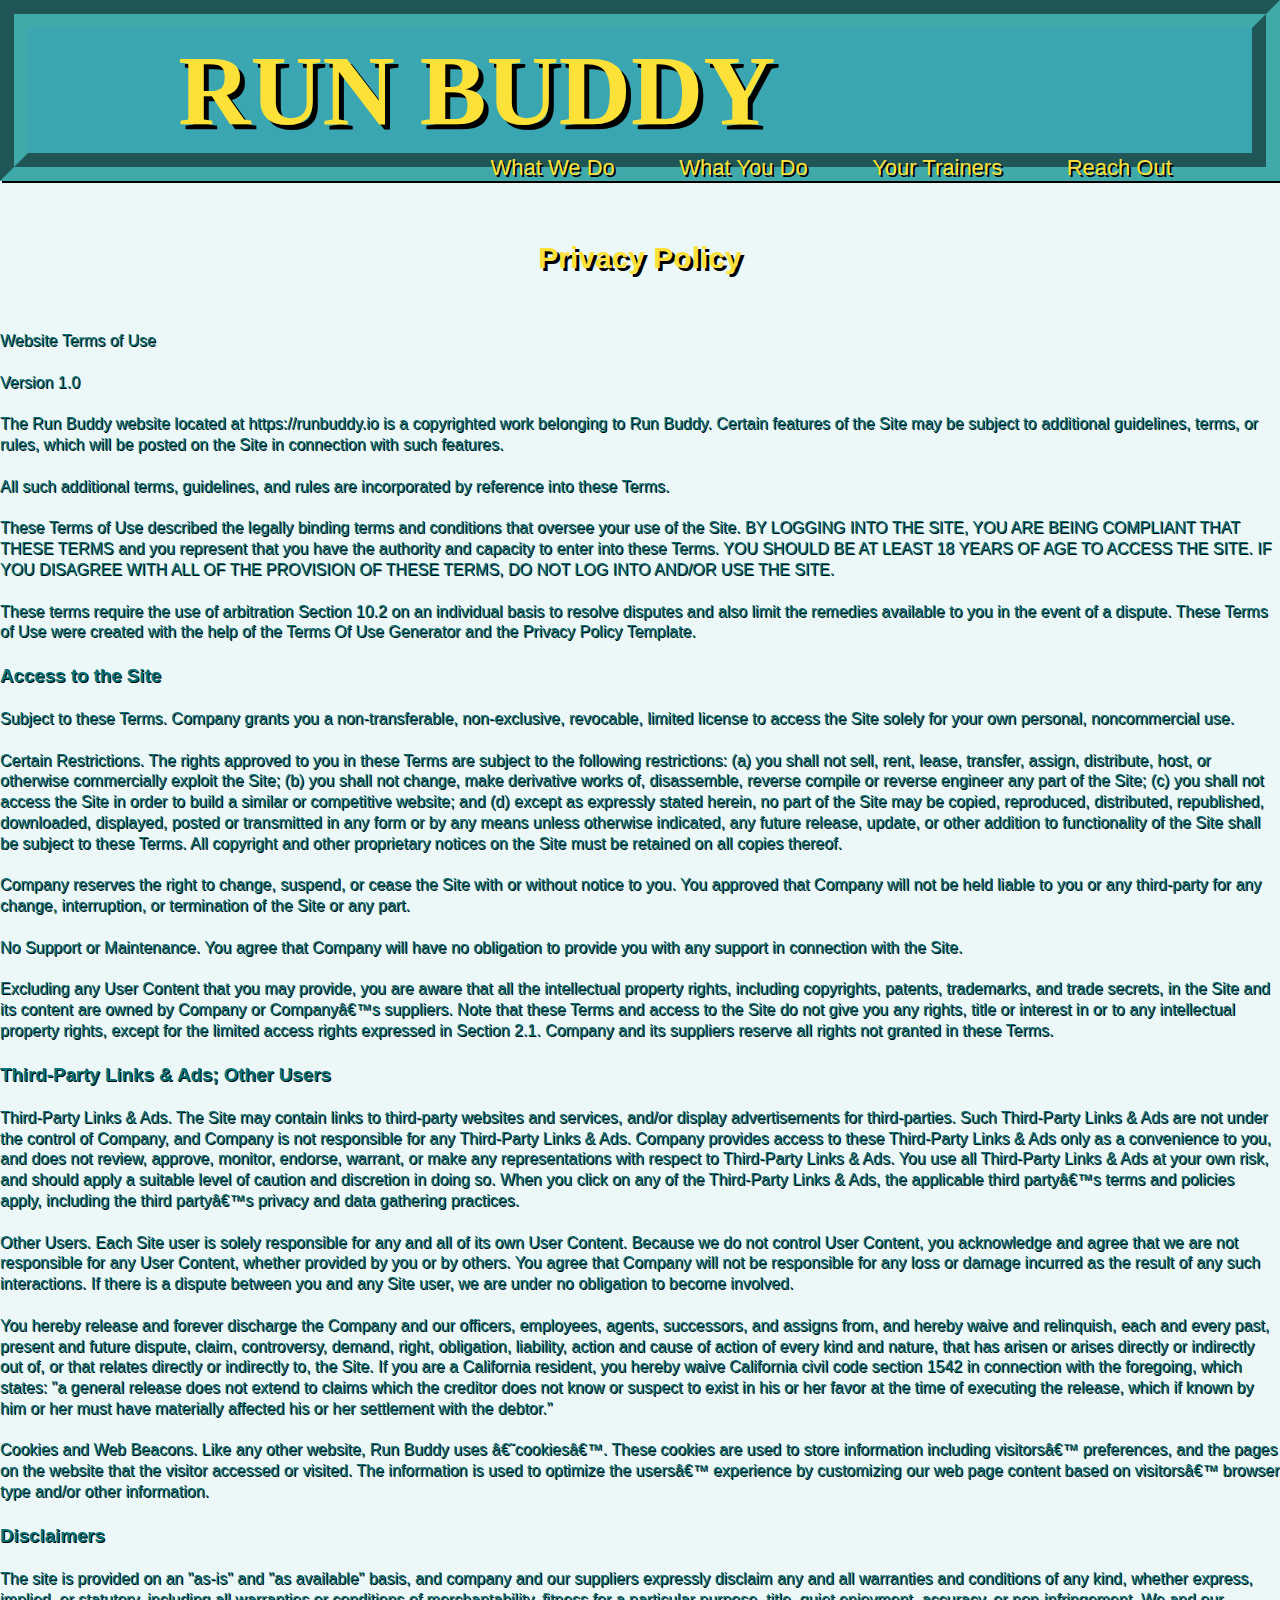
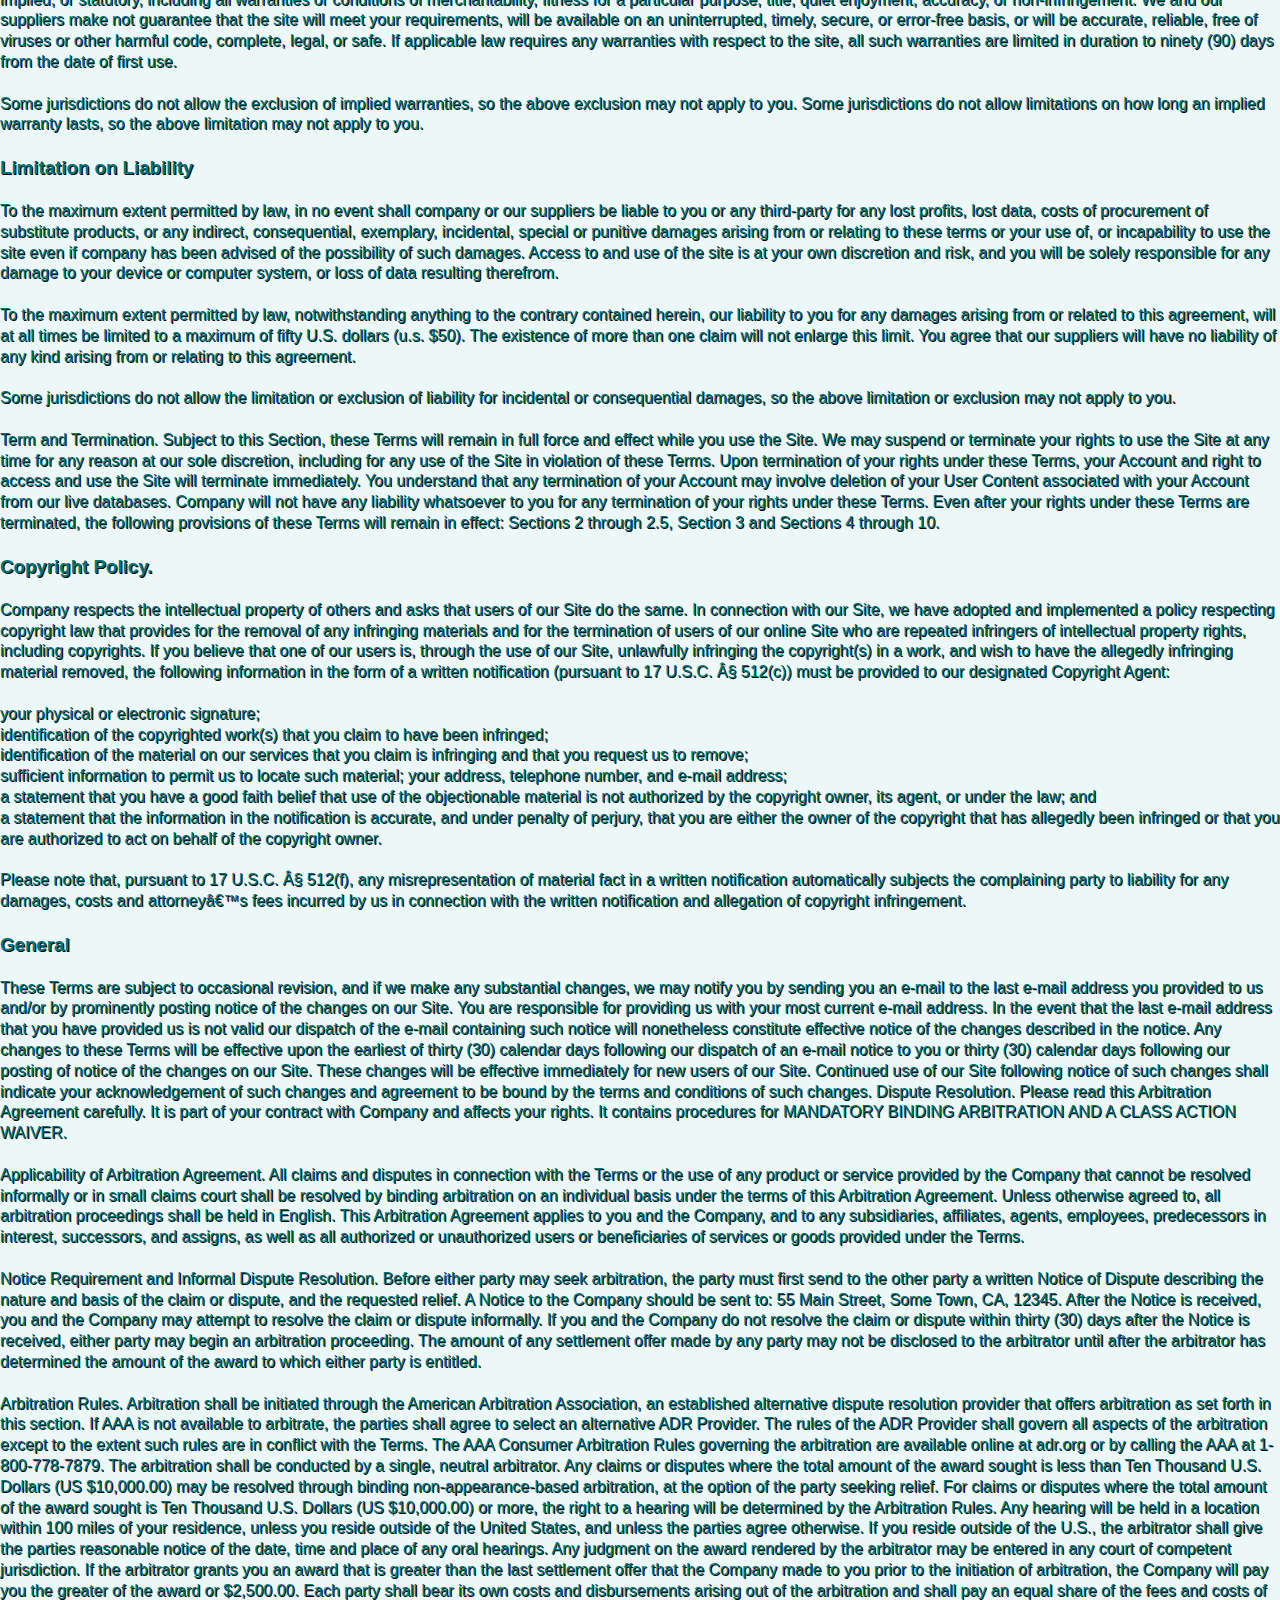
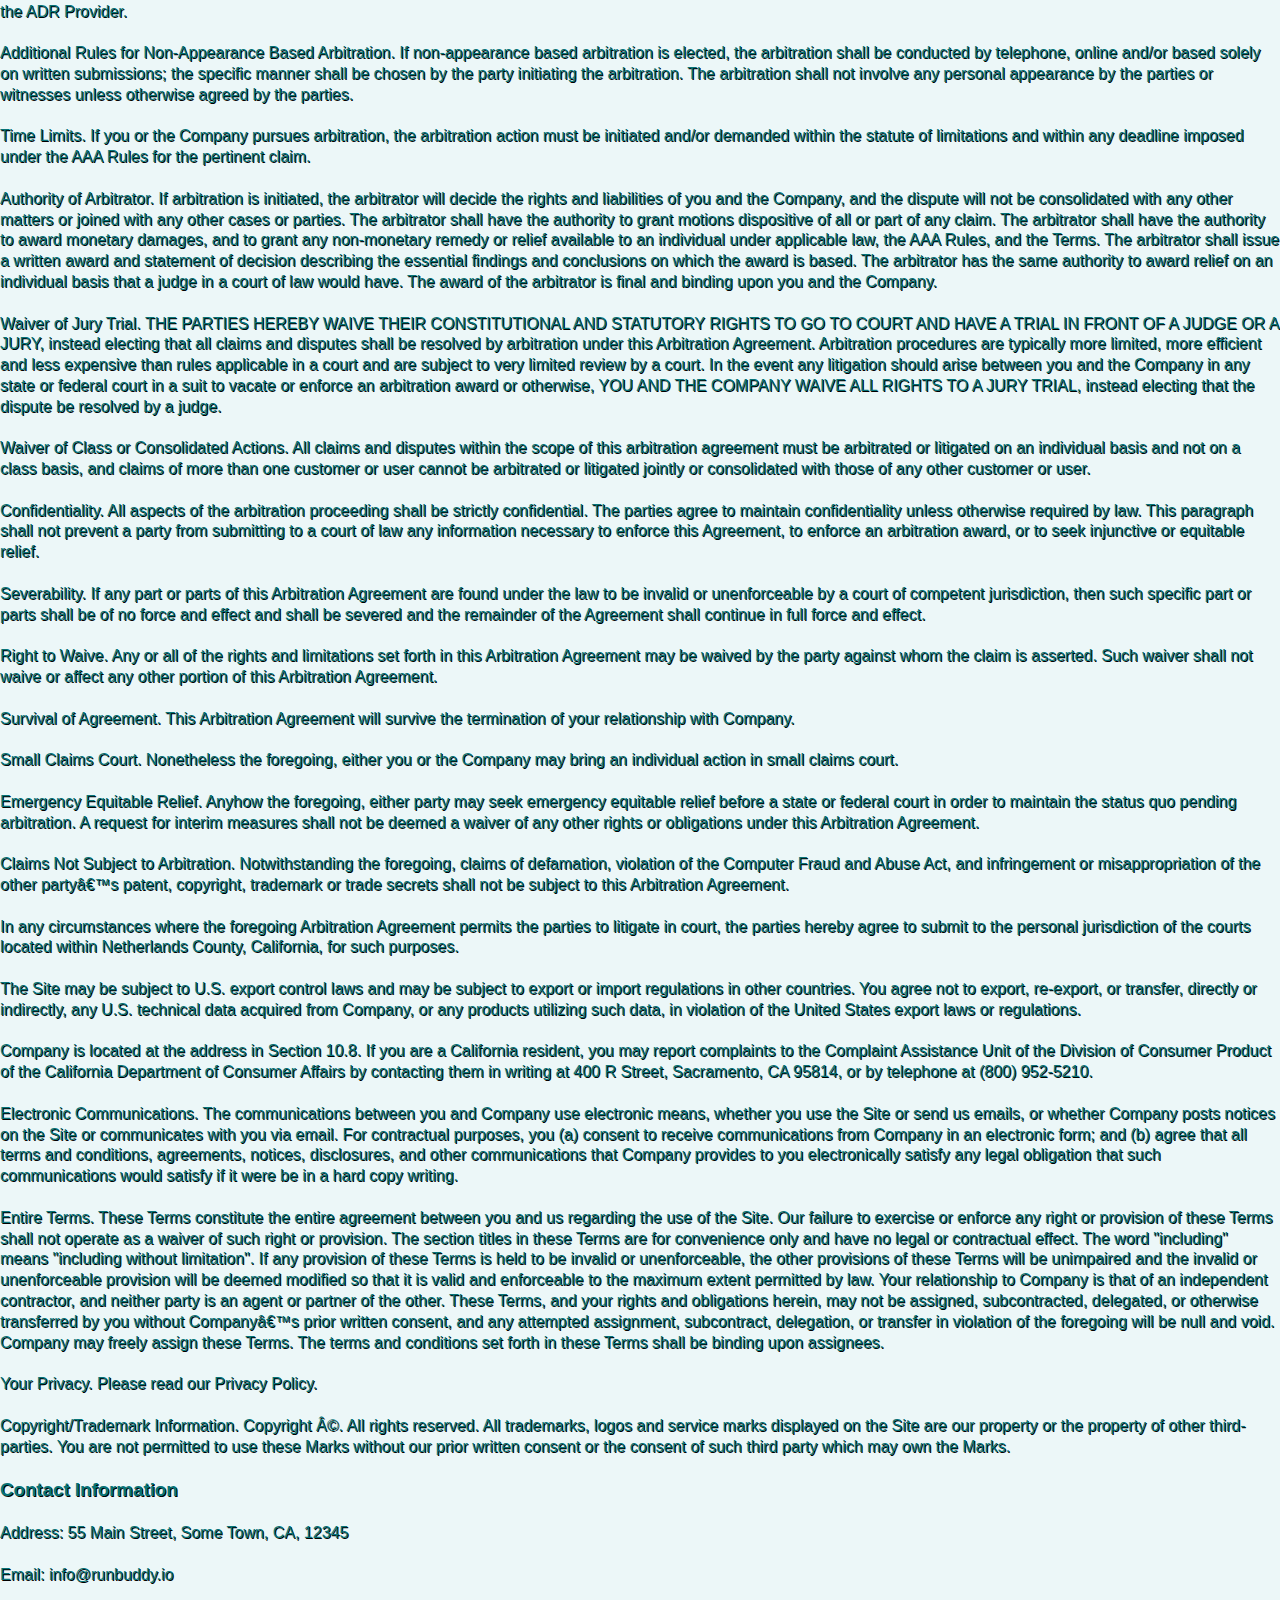
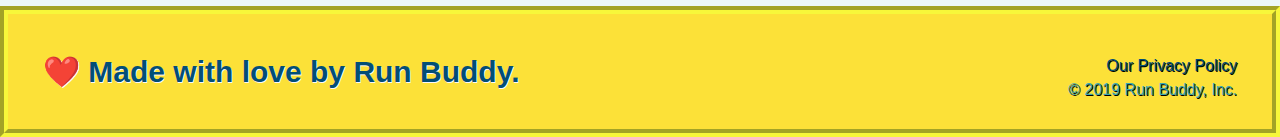
==== privacy-policy.html @ f1b154be "added styled privacy-policy.html" ====
<!DOCTYPE html>
<html lang="en">
<head>
    <link rel="stylesheet" href="./assets/css/style2.css" />
    <meta charset="UTF-8">
    <title>Privacy Policy - Run Buddy</title>
</head>
<body>
    <header>
                
        <h1 style=" color: blue; font-size: 100px;">
            <a href="/">RUN BUDDY</a>
        </h1>
        
        <nav>
            <!--Unordered list element-->
            <ul>
                <!--List item element-->
                <li>
                    <!--Anchor element-->
                    <a href="./index.html#what-we-do">What We Do</a>
                </li>
                
                <li>
                    <a href="./index.html#what-you-do">What You Do</a>
                </li>
               
                <li>
                    <a href="./index.html#your-trainers">Your Trainers</a>
                </li>
                
                <li>
                    <a href="./index.html#reach-out">Reach Out</a>
                </li>
            
            </ul>
        
        </nav>
    
    </header>
    
    <section class="hero">
        
        <h2 class="page-title">
            Privacy Policy
        </h2>

    </section>

    <article class="secondary-content">
        
      <p>
        Website Terms of Use
      </p><br />

      <p>
        Version 1.0
      </p><br />

      <p>
        The Run Buddy website located at https://runbuddy.io is a copyrighted work belonging to Run Buddy. Certain
        features of the Site may be subject to additional guidelines, terms, or rules, which will be posted on the Site
        in connection with such features.
      </p><br />

      <p>
        All such additional terms, guidelines, and rules are incorporated by reference into these Terms.
      </p><br />

      <p>
        These Terms of Use described the legally binding terms and conditions that oversee your use of the Site. BY
        LOGGING INTO THE SITE, YOU ARE BEING COMPLIANT THAT THESE TERMS and you represent that you have the authority
        and capacity to enter into these Terms. YOU SHOULD BE AT LEAST 18 YEARS OF AGE TO ACCESS THE SITE. IF YOU
        DISAGREE WITH ALL OF THE PROVISION OF THESE TERMS, DO NOT LOG INTO AND/OR USE THE SITE.
      </p><br />

      <p>
        These terms require the use of arbitration Section 10.2 on an individual basis to resolve disputes and also
        limit the remedies available to you in the event of a dispute. These Terms of Use were created with the help of
        the Terms Of Use Generator and the Privacy Policy Template.
      </p><br />

      <h3>
        Access to the Site
      </h3><br />

      <p>
        Subject to these Terms. Company grants you a non-transferable, non-exclusive, revocable, limited license to
        access the Site solely for your own personal, noncommercial use.
      </p><br />

      <p>
        Certain Restrictions. The rights approved to you in these Terms are subject to the following restrictions: (a)
        you shall not sell, rent, lease, transfer, assign, distribute, host, or otherwise commercially exploit the Site;
        (b) you shall not change, make derivative works of, disassemble, reverse compile or reverse engineer any part of
        the Site; (c) you shall not access the Site in order to build a similar or competitive website; and (d) except
        as expressly stated herein, no part of the Site may be copied, reproduced, distributed, republished, downloaded,
        displayed, posted or transmitted in any form or by any means unless otherwise indicated, any future release,
        update, or other addition to functionality of the Site shall be subject to these Terms. All copyright and other
        proprietary notices on the Site must be retained on all copies thereof.
      </p><br />

      <p>
        Company reserves the right to change, suspend, or cease the Site with or without notice to you. You approved
        that Company will not be held liable to you or any third-party for any change, interruption, or termination of
        the Site or any part.
      </p><br />

      <p>
        No Support or Maintenance. You agree that Company will have no obligation to provide you with any support in
        connection with the Site.
      </p><br />

      <p>
        Excluding any User Content that you may provide, you are aware that all the intellectual property rights,
        including copyrights, patents, trademarks, and trade secrets, in the Site and its content are owned by Company
        or Companyâ€™s suppliers. Note that these Terms and access to the Site do not give you any rights, title or
        interest in or to any intellectual property rights, except for the limited access rights expressed in Section
        2.1. Company and its suppliers reserve all rights not granted in these Terms.
      </p><br />

      <h3>
        Third-Party Links & Ads; Other Users
      </h3><br />

      <p>
        Third-Party Links & Ads. The Site may contain links to third-party websites and services, and/or display
        advertisements for third-parties. Such Third-Party Links & Ads are not under the control of Company, and Company
        is not responsible for any Third-Party Links & Ads. Company provides access to these Third-Party Links & Ads
        only as a convenience to you, and does not review, approve, monitor, endorse, warrant, or make any
        representations with respect to Third-Party Links & Ads. You use all Third-Party Links & Ads at your own risk,
        and should apply a suitable level of caution and discretion in doing so. When you click on any of the
        Third-Party Links & Ads, the applicable third partyâ€™s terms and policies apply, including the third partyâ€™s
        privacy and data gathering practices.
      </p><br />

      <p>
        Other Users. Each Site user is solely responsible for any and all of its own User Content. Because we do not
        control User Content, you acknowledge and agree that we are not responsible for any User Content, whether
        provided by you or by others. You agree that Company will not be responsible for any loss or damage incurred as
        the result of any such interactions. If there is a dispute between you and any Site user, we are under no
        obligation to become involved.
      </p><br />

      <p>
        You hereby release and forever discharge the Company and our officers, employees, agents, successors, and
        assigns from, and hereby waive and relinquish, each and every past, present and future dispute, claim,
        controversy, demand, right, obligation, liability, action and cause of action of every kind and nature, that has
        arisen or arises directly or indirectly out of, or that relates directly or indirectly to, the Site. If you are
        a California resident, you hereby waive California civil code section 1542 in connection with the foregoing,
        which states: "a general release does not extend to claims which the creditor does not know or suspect to exist
        in his or her favor at the time of executing the release, which if known by him or her must have materially
        affected his or her settlement with the debtor."
      </p><br />

      <p>
        Cookies and Web Beacons. Like any other website, Run Buddy uses â€˜cookiesâ€™. These cookies are used to store
        information including visitorsâ€™ preferences, and the pages on the website that the visitor accessed or visited.
        The information is used to optimize the usersâ€™ experience by customizing our web page content based on visitorsâ€™
        browser type and/or other information.
      </p><br />

      <h3>
        Disclaimers
      </h3><br />

      <p>
        The site is provided on an "as-is" and "as available" basis, and company and our suppliers expressly disclaim
        any and all warranties and conditions of any kind, whether express, implied, or statutory, including all
        warranties or conditions of merchantability, fitness for a particular purpose, title, quiet enjoyment, accuracy,
        or non-infringement. We and our suppliers make not guarantee that the site will meet your requirements, will be
        available on an uninterrupted, timely, secure, or error-free basis, or will be accurate, reliable, free of
        viruses or other harmful code, complete, legal, or safe. If applicable law requires any warranties with respect
        to the site, all such warranties are limited in duration to ninety (90) days from the date of first use.
      </p><br />

      <p>
        Some jurisdictions do not allow the exclusion of implied warranties, so the above exclusion may not apply to
        you. Some jurisdictions do not allow limitations on how long an implied warranty lasts, so the above limitation
        may not apply to you.
      </p><br />

      <h3>
        Limitation on Liability
      </h3><br />

      <p>
        To the maximum extent permitted by law, in no event shall company or our suppliers be liable to you or any
        third-party for any lost profits, lost data, costs of procurement of substitute products, or any indirect,
        consequential, exemplary, incidental, special or punitive damages arising from or relating to these terms or
        your use of, or incapability to use the site even if company has been advised of the possibility of such
        damages. Access to and use of the site is at your own discretion and risk, and you will be solely responsible
        for any damage to your device or computer system, or loss of data resulting therefrom.
      </p><br />

      <p>
        To the maximum extent permitted by law, notwithstanding anything to the contrary contained herein, our liability
        to you for any damages arising from or related to this agreement, will at all times be limited to a maximum of
        fifty U.S. dollars (u.s. $50). The existence of more than one claim will not enlarge this limit. You agree that
        our suppliers will have no liability of any kind arising from or relating to this agreement.
      </p><br />

      <p>
        Some jurisdictions do not allow the limitation or exclusion of liability for incidental or consequential
        damages, so the above limitation or exclusion may not apply to you.
      </p><br />

      <p>
        Term and Termination. Subject to this Section, these Terms will remain in full force and effect while you use
        the Site. We may suspend or terminate your rights to use the Site at any time for any reason at our sole
        discretion, including for any use of the Site in violation of these Terms. Upon termination of your rights under
        these Terms, your Account and right to access and use the Site will terminate immediately. You understand that
        any termination of your Account may involve deletion of your User Content associated with your Account from our
        live databases. Company will not have any liability whatsoever to you for any termination of your rights under
        these Terms. Even after your rights under these Terms are terminated, the following provisions of these Terms
        will remain in effect: Sections 2 through 2.5, Section 3 and Sections 4 through 10.
      </p><br />

      <h3>
        Copyright Policy.
      </h3><br />

      <p>
        Company respects the intellectual property of others and asks that users of our Site do the same. In connection
        with our Site, we have adopted and implemented a policy respecting copyright law that provides for the removal
        of any infringing materials and for the termination of users of our online Site who are repeated infringers of
        intellectual property rights, including copyrights. If you believe that one of our users is, through the use of
        our Site, unlawfully infringing the copyright(s) in a work, and wish to have the allegedly infringing material
        removed, the following information in the form of a written notification (pursuant to 17 U.S.C. Â§ 512(c)) must
        be provided to our designated Copyright Agent:
      </p><br />

      <ul>
        <li>
          your physical or electronic signature;
        </li>
        <li>
          identification of the copyrighted work(s) that you claim to have been infringed;
        </li>
        <li>
          identification of the material on our services that you claim is infringing and that you request us to remove;
        </li>
        <li>
          sufficient information to permit us to locate such material; your address, telephone number, and e-mail
          address;
        </li>
        <li>
          a statement that you have a good faith belief that use of the objectionable material is not authorized by the
          copyright owner, its agent, or under the law; and
        </li>
        <li>
          a statement that the information in the notification is accurate, and under penalty of perjury, that you are
          either the owner of the copyright that has allegedly been infringed or that you are authorized to act on
          behalf of the copyright owner.
        </li>
      </ul><br />

      <p>
        Please note that, pursuant to 17 U.S.C. Â§ 512(f), any misrepresentation of material fact in a written
        notification automatically subjects the complaining party to liability for any damages, costs and attorneyâ€™s
        fees incurred by us in connection with the written notification and allegation of copyright infringement.
      </p><br />

      <h3>
        General
      </h3><br />

      <p>
        These Terms are subject to occasional revision, and if we make any substantial changes, we may notify you by
        sending you an e-mail to the last e-mail address you provided to us and/or by prominently posting notice of the
        changes on our Site. You are responsible for providing us with your most current e-mail address. In the event
        that the last e-mail address that you have provided us is not valid our dispatch of the e-mail containing such
        notice will nonetheless constitute effective notice of the changes described in the notice. Any changes to these
        Terms will be effective upon the earliest of thirty (30) calendar days following our dispatch of an e-mail
        notice to you or thirty (30) calendar days following our posting of notice of the changes on our Site. These
        changes will be effective immediately for new users of our Site. Continued use of our Site following notice of
        such changes shall indicate your acknowledgement of such changes and agreement to be bound by the terms and
        conditions of such changes. Dispute Resolution. Please read this Arbitration Agreement carefully. It is part of
        your contract with Company and affects your rights. It contains procedures for MANDATORY BINDING ARBITRATION AND
        A CLASS ACTION WAIVER.
      </p><br />

      <p>
        Applicability of Arbitration Agreement. All claims and disputes in connection with the Terms or the use of any
        product or service provided by the Company that cannot be resolved informally or in small claims court shall be
        resolved by binding arbitration on an individual basis under the terms of this Arbitration Agreement. Unless
        otherwise agreed to, all arbitration proceedings shall be held in English. This Arbitration Agreement applies to
        you and the Company, and to any subsidiaries, affiliates, agents, employees, predecessors in interest,
        successors, and assigns, as well as all authorized or unauthorized users or beneficiaries of services or goods
        provided under the Terms.
      </p><br />

      <p>
        Notice Requirement and Informal Dispute Resolution. Before either party may seek arbitration, the party must
        first send to the other party a written Notice of Dispute describing the nature and basis of the claim or
        dispute, and the requested relief. A Notice to the Company should be sent to: 55 Main Street, Some Town, CA,
        12345. After the Notice is received, you and the Company may attempt to resolve the claim or dispute informally.
        If you and the Company do not resolve the claim or dispute within thirty (30) days after the Notice is received,
        either party may begin an arbitration proceeding. The amount of any settlement offer made by any party may not
        be disclosed to the arbitrator until after the arbitrator has determined the amount of the award to which either
        party is entitled.
      </p><br />

      <p>
        Arbitration Rules. Arbitration shall be initiated through the American Arbitration Association, an established
        alternative dispute resolution provider that offers arbitration as set forth in this section. If AAA is not
        available to arbitrate, the parties shall agree to select an alternative ADR Provider. The rules of the ADR
        Provider shall govern all aspects of the arbitration except to the extent such rules are in conflict with the
        Terms. The AAA Consumer Arbitration Rules governing the arbitration are available online at adr.org or by
        calling the AAA at 1-800-778-7879. The arbitration shall be conducted by a single, neutral arbitrator. Any
        claims or disputes where the total amount of the award sought is less than Ten Thousand U.S. Dollars (US
        $10,000.00) may be resolved through binding non-appearance-based arbitration, at the option of the party seeking
        relief. For claims or disputes where the total amount of the award sought is Ten Thousand U.S. Dollars (US
        $10,000.00) or more, the right to a hearing will be determined by the Arbitration Rules. Any hearing will be
        held in a location within 100 miles of your residence, unless you reside outside of the United States, and
        unless the parties agree otherwise. If you reside outside of the U.S., the arbitrator shall give the parties
        reasonable notice of the date, time and place of any oral hearings. Any judgment on the award rendered by the
        arbitrator may be entered in any court of competent jurisdiction. If the arbitrator grants you an award that is
        greater than the last settlement offer that the Company made to you prior to the initiation of arbitration, the
        Company will pay you the greater of the award or $2,500.00. Each party shall bear its own costs and
        disbursements arising out of the arbitration and shall pay an equal share of the fees and costs of the ADR
        Provider.
      </p><br />

      <p>
        Additional Rules for Non-Appearance Based Arbitration. If non-appearance based arbitration is elected, the
        arbitration shall be conducted by telephone, online and/or based solely on written submissions; the specific
        manner shall be chosen by the party initiating the arbitration. The arbitration shall not involve any personal
        appearance by the parties or witnesses unless otherwise agreed by the parties.
      </p><br />

      <p>
        Time Limits. If you or the Company pursues arbitration, the arbitration action must be initiated and/or demanded
        within the statute of limitations and within any deadline imposed under the AAA Rules for the pertinent claim.
      </p><br />

      <p>
        Authority of Arbitrator. If arbitration is initiated, the arbitrator will decide the rights and liabilities of
        you and the Company, and the dispute will not be consolidated with any other matters or joined with any other
        cases or parties. The arbitrator shall have the authority to grant motions dispositive of all or part of any
        claim. The arbitrator shall have the authority to award monetary damages, and to grant any non-monetary remedy
        or relief available to an individual under applicable law, the AAA Rules, and the Terms. The arbitrator shall
        issue a written award and statement of decision describing the essential findings and conclusions on which the
        award is based. The arbitrator has the same authority to award relief on an individual basis that a judge in a
        court of law would have. The award of the arbitrator is final and binding upon you and the Company.
      </p><br />

      <p>
        Waiver of Jury Trial. THE PARTIES HEREBY WAIVE THEIR CONSTITUTIONAL AND STATUTORY RIGHTS TO GO TO COURT AND HAVE
        A TRIAL IN FRONT OF A JUDGE OR A JURY, instead electing that all claims and disputes shall be resolved by
        arbitration under this Arbitration Agreement. Arbitration procedures are typically more limited, more efficient
        and less expensive than rules applicable in a court and are subject to very limited review by a court. In the
        event any litigation should arise between you and the Company in any state or federal court in a suit to vacate
        or enforce an arbitration award or otherwise, YOU AND THE COMPANY WAIVE ALL RIGHTS TO A JURY TRIAL, instead
        electing that the dispute be resolved by a judge.
      </p><br />

      <p>
        Waiver of Class or Consolidated Actions. All claims and disputes within the scope of this arbitration agreement
        must be arbitrated or litigated on an individual basis and not on a class basis, and claims of more than one
        customer or user cannot be arbitrated or litigated jointly or consolidated with those of any other customer or
        user.
      </p><br />

      <p>
        Confidentiality. All aspects of the arbitration proceeding shall be strictly confidential. The parties agree to
        maintain confidentiality unless otherwise required by law. This paragraph shall not prevent a party from
        submitting to a court of law any information necessary to enforce this Agreement, to enforce an arbitration
        award, or to seek injunctive or equitable relief.
      </p><br />

      <p>
        Severability. If any part or parts of this Arbitration Agreement are found under the law to be invalid or
        unenforceable by a court of competent jurisdiction, then such specific part or parts shall be of no force and
        effect and shall be severed and the remainder of the Agreement shall continue in full force and effect.
      </p><br />

      <p>
        Right to Waive. Any or all of the rights and limitations set forth in this Arbitration Agreement may be waived
        by the party against whom the claim is asserted. Such waiver shall not waive or affect any other portion of this
        Arbitration Agreement.
      </p><br />

      <p>
        Survival of Agreement. This Arbitration Agreement will survive the termination of your relationship with
        Company.
      </p><br />

      <p>
        Small Claims Court. Nonetheless the foregoing, either you or the Company may bring an individual action in small
        claims court.
      </p><br />

      <p>
        Emergency Equitable Relief. Anyhow the foregoing, either party may seek emergency equitable relief before a
        state or federal court in order to maintain the status quo pending arbitration. A request for interim measures
        shall not be deemed a waiver of any other rights or obligations under this Arbitration Agreement.
      </p><br />

      <p>
        Claims Not Subject to Arbitration. Notwithstanding the foregoing, claims of defamation, violation of the
        Computer Fraud and Abuse Act, and infringement or misappropriation of the other partyâ€™s patent, copyright,
        trademark or trade secrets shall not be subject to this Arbitration Agreement.
      </p><br />

      <p>
        In any circumstances where the foregoing Arbitration Agreement permits the parties to litigate in court, the
        parties hereby agree to submit to the personal jurisdiction of the courts located within Netherlands County,
        California, for such purposes.
      </p><br />

      <p>
        The Site may be subject to U.S. export control laws and may be subject to export or import regulations in other
        countries. You agree not to export, re-export, or transfer, directly or indirectly, any U.S. technical data
        acquired from Company, or any products utilizing such data, in violation of the United States export laws or
        regulations.
      </p><br />

      <p>
        Company is located at the address in Section 10.8. If you are a California resident, you may report complaints
        to the Complaint Assistance Unit of the Division of Consumer Product of the California Department of Consumer
        Affairs by contacting them in writing at 400 R Street, Sacramento, CA 95814, or by telephone at (800) 952-5210.
      </p><br />

      <p>
        Electronic Communications. The communications between you and Company use electronic means, whether you use the
        Site or send us emails, or whether Company posts notices on the Site or communicates with you via email. For
        contractual purposes, you (a) consent to receive communications from Company in an electronic form; and (b)
        agree that all terms and conditions, agreements, notices, disclosures, and other communications that Company
        provides to you electronically satisfy any legal obligation that such communications would satisfy if it were be
        in a hard copy writing.
      </p><br />

      <p>
        Entire Terms. These Terms constitute the entire agreement between you and us regarding the use of the Site. Our
        failure to exercise or enforce any right or provision of these Terms shall not operate as a waiver of such right
        or provision. The section titles in these Terms are for convenience only and have no legal or contractual
        effect. The word "including" means "including without limitation". If any provision of these Terms is held to be
        invalid or unenforceable, the other provisions of these Terms will be unimpaired and the invalid or
        unenforceable provision will be deemed modified so that it is valid and enforceable to the maximum extent
        permitted by law. Your relationship to Company is that of an independent contractor, and neither party is an
        agent or partner of the other. These Terms, and your rights and obligations herein, may not be assigned,
        subcontracted, delegated, or otherwise transferred by you without Companyâ€™s prior written consent, and any
        attempted assignment, subcontract, delegation, or transfer in violation of the foregoing will be null and void.
        Company may freely assign these Terms. The terms and conditions set forth in these Terms shall be binding upon
        assignees.
      </p><br />

      <p>
        Your Privacy. Please read our Privacy Policy.
      </p><br />

      <p>
        Copyright/Trademark Information. Copyright Â©. All rights reserved. All trademarks, logos and service marks
        displayed on the Site are our property or the property of other third-parties. You are not permitted to use
        these Marks without our prior written consent or the consent of such third party which may own the Marks.
      </p><br />

      <h3>
        Contact Information
      </h3><br />

      <p>
        Address: 55 Main Street, Some Town, CA, 12345
      </p><br />

      <p>
        Email: info@runbuddy.io
      </p><br />

    </article>
    
</body>

<footer>
        
    <h2>❤️ Made with love by Run Buddy.</h2>
    
    <div>    
        <a>Our Privacy Policy</a><br />
        &copy; 2019 Run Buddy, Inc.
    </div>

    

</footer>
</html>
---- assets/css/style2.css ----
* {
    margin: 0;
    padding: 0;
    box-sizing: border-box;
}

body {
    /*more on this crazy alphanumerical value in a minute! */
    font-family: Arial, Helvetica, sans-serif;
    color: #39a6b2;
    text-shadow: 2px 0px  rgb(29, 23, 23);
    background-color: rgb(236, 247, 248);
}

/*apply styles to <header> */
header{
    padding-top:5px;
    padding-bottom:5px;
    padding-left: 150px;
    padding-right: 50px;
    border: 28px groove rgb(64, 170, 170);
    box-shadow:2px 2px black;
    background-color: #39a6b2;
    margin: 0.2px 0.2px auto;
}

header h1{
    font-weight: bold;
    font-size: 36px;
    color: #fce138;
    margin: 0;
    display: inline;
    font-family: fantasy;


}

header a {
    text-decoration:none;
    color: #fce138;
    text-shadow: 5px 5px black;
}

header nav {
    float: right;
    margin: 7px 0;
}

header nav ul li {
    display: inline;
}

header nav ul li a {
    margin: 0 30px;
    font-weight: lighter;
    font-size: 22px;
    text-shadow: 2px 2px black;
}

footer {
    background: #fce138;
    border: 8px groove rgb(247, 247, 58);
    width: 100%;
    padding: 40px 35px;
    box-shadow: 5px 5px black;
}

footer h2 {
    display: inline;
    color: #024e76;
    font-size: 30px;
    text-shadow: 1px 1px rgb(252, 249, 249);
    margin: 0;

}

footer div {
    float: right;
    line-height: 1.5;
    text-align: right;
    text-shadow: 1px 1px black;

}

footer a {
    color: #024e76;

}

section {
    padding: 60px;

}

/* Hero style start - Primary */
.hero {
    background-image: url("https://static.fullstack-bootcamp.com/module-1/hero-bg.jpg"); 
    height:150px;
    font-size: 20px;
    color:#fce138;
    text-align: center;
    text-shadow: 3px 3px black;
    background-size: cover;
    background-position: center;
    position: relative;

}


/* Hero style end */

/* Hero form style */
.hero-form {
    background-color: #fce138;
    margin: 0 0 -30px 0;
    padding: 20px 10px 20px 10px;
    width: 500px;
    color: #024e76;
    border: solid 3px #024e76;
    box-shadow: 3px 3px rgb(175, 185, 29);
    position: absolute;
    bottom: 100px;
    right: 140px;
    text-shadow: 1px 1px gray;

}

.hero-form p { 
    margin: 5px 0 15px 0;
}

.hero-form h3 {
    margin: 0;
    font-size: 30px;
    text-shadow: 2px 2px gray;

}

.form-input {
    border: 3px groove gold;
    font-size: 16px;
    padding: 7px 15px;
    display: block;
    color:#024e76;
    width: 100%;
    margin-bottom: 15px;
    box-shadow:2px 2px black;

}

.hero-form label {
    margin: 0 px;
    display: block;
}

.form-but {
    margin: 1px 0 1px 0;
    display: flex;
    box-shadow:1px 1px black;
    
    
}

.run-but {
    font-size: 18px;
    color: rgb(245, 221, 6);
    text-shadow:1px 1px black;
    background-color: #024e76;
    box-shadow: 2px 2px black;
    padding: 10px 20px;
}

/* Hero styles end */

.intro1 {
    text-align: center;
}


.intro1 p {
    line-height: 1.7;
    color: #39a6b2;
    width: 80%;
    font-size: 20px;
    margin: 0 auto;

}

.steps {
    text-align:center;
    background: #fce138;
}

.section-title {
    font-size: 55px;
    color: #024e76;
    margin-bottom: 35px;
    padding: 0 100px 20px 100px;
    display: inline-block;
    border-bottom: 3px solid;

}

.primary-border {
    border-color: #fce138;
}

.secondary-border {
    border-color: #39a6b2;

}

.steps div {
    margin-bottom: 80px;

}

.steps img {
    width: 15%;
    margin: 10px 0;

}

.steps h3 {
    color: #024e76;
    font-size: 46px;
    margin-top: 10px;

}

.steps p {
    color:#39a6b2;
    font-size: 23px;

}

.steps span {
    font-size: 38px;

}

.trainers {
    text-align: center;

}

.trainer {
    width: 900px;
    margin: 0 auto 30px auto;
    background: #024e76;
    color: #fce138;
    overflow: auto;

}

.trainer img {
    width: 35%;
    float: left;

}

.trainer-bio {
    padding: 35px;
    float: left;
    width: 65%;

}

.text-left {
    text-align: left;

}

.text-right {
    text-align: right;

}

.trainer-bio h3 {
    font-size: 32px;
    margin-bottom: 8px;

}

.trainer-bio h4 {
    font-weight: lighter;
    font-size: 26px;
    margin-bottom: 25px;

}

.trainer-bio p {
    font-size: 17px;
    line-height: 1.3;

}

/* Reach out styles start */
.contact {
    text-align: center;
    background: #024e76;

}

.contact-info iframe {
    width:400px;
    height: 400px;

}

.contact-info div {
    width: 410px;
    display: inline-block;
    vertical-align: left;
    text-align: left;
    margin: 30px 0 0 60px;
    color: white;

}

.contact-info h3 {
    color:#fce138;
    font-size: 32px;

}

.contact h2 {
    color:#fce138;

}

.contact-info p, .contact-info address {
    margin: 20px;
    line-height: 1.5;
    font-size: 20px;
    font-style: normal;

}

.contact-info a {
    color: #fce138

}

.secondary-content {
    text-shadow: 1px 1px black;
    color: rgb(8, 115, 119);
    line-height: 1.3;

}
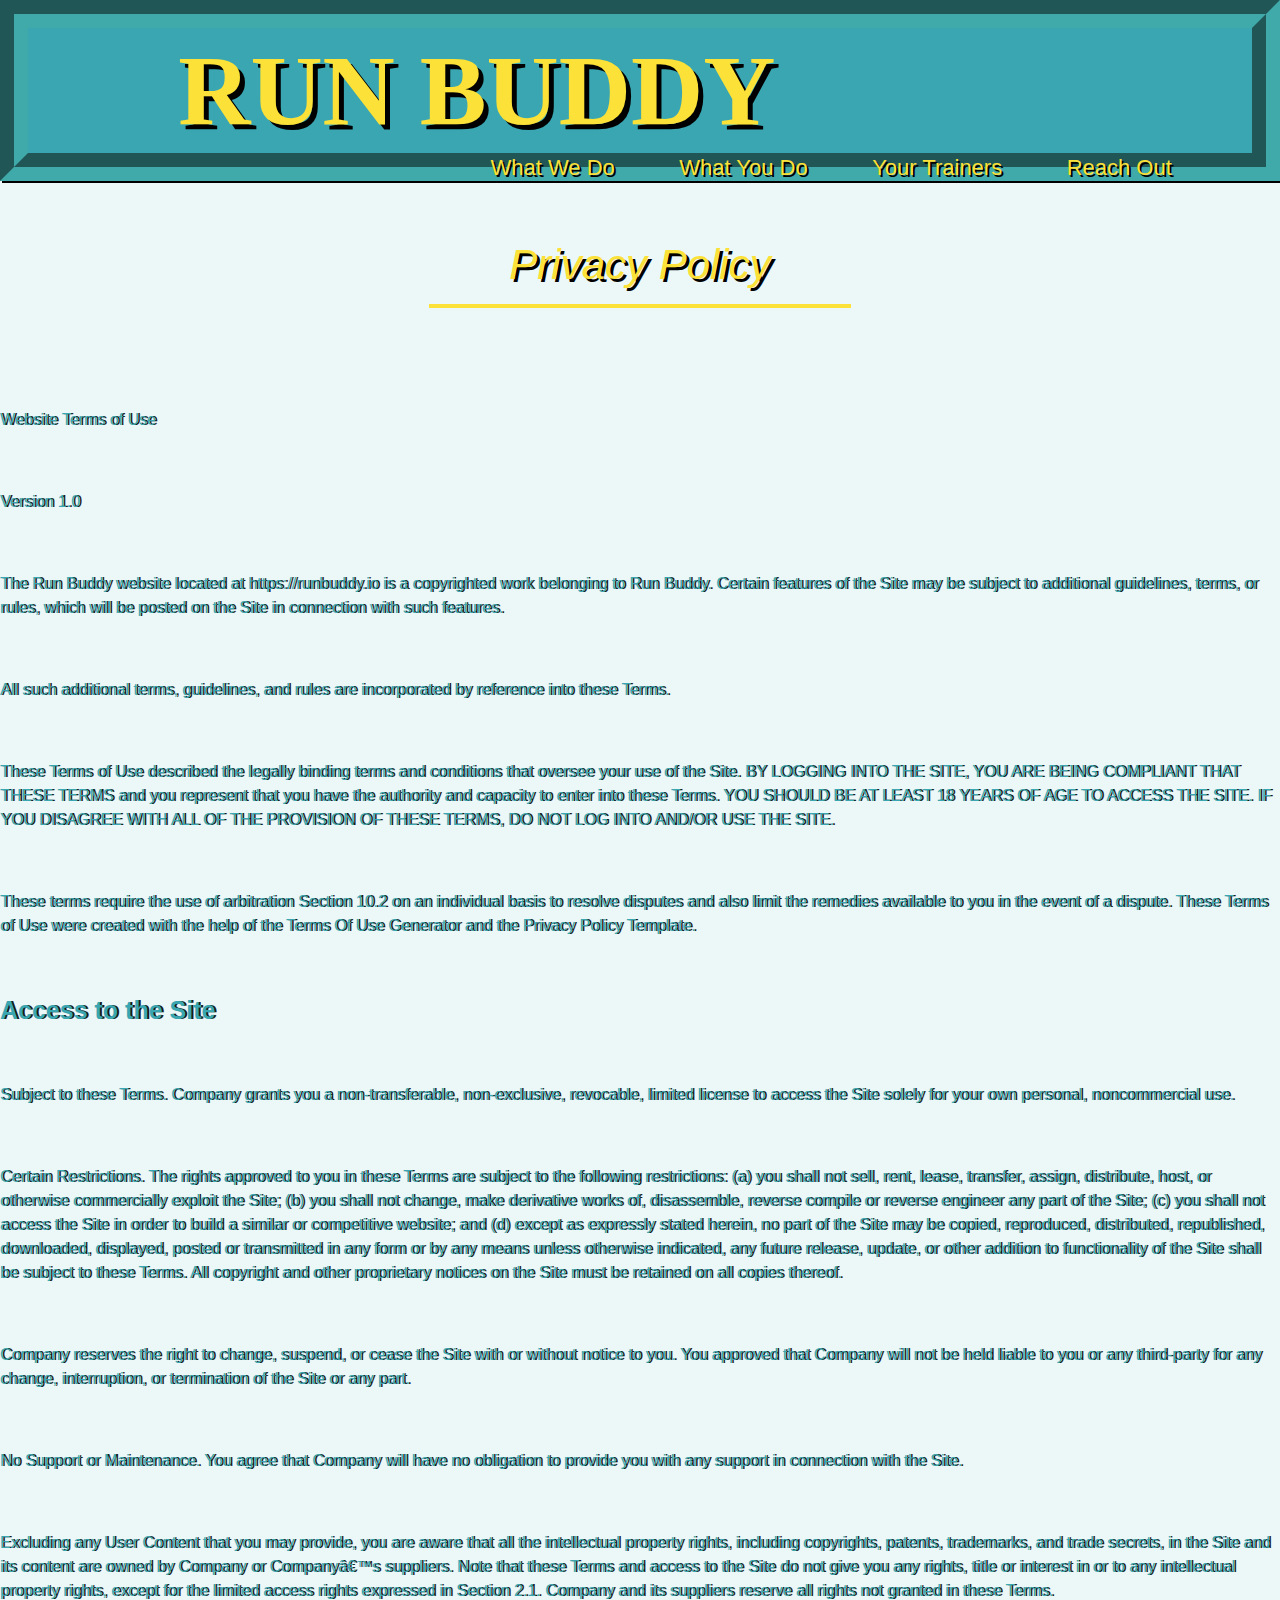
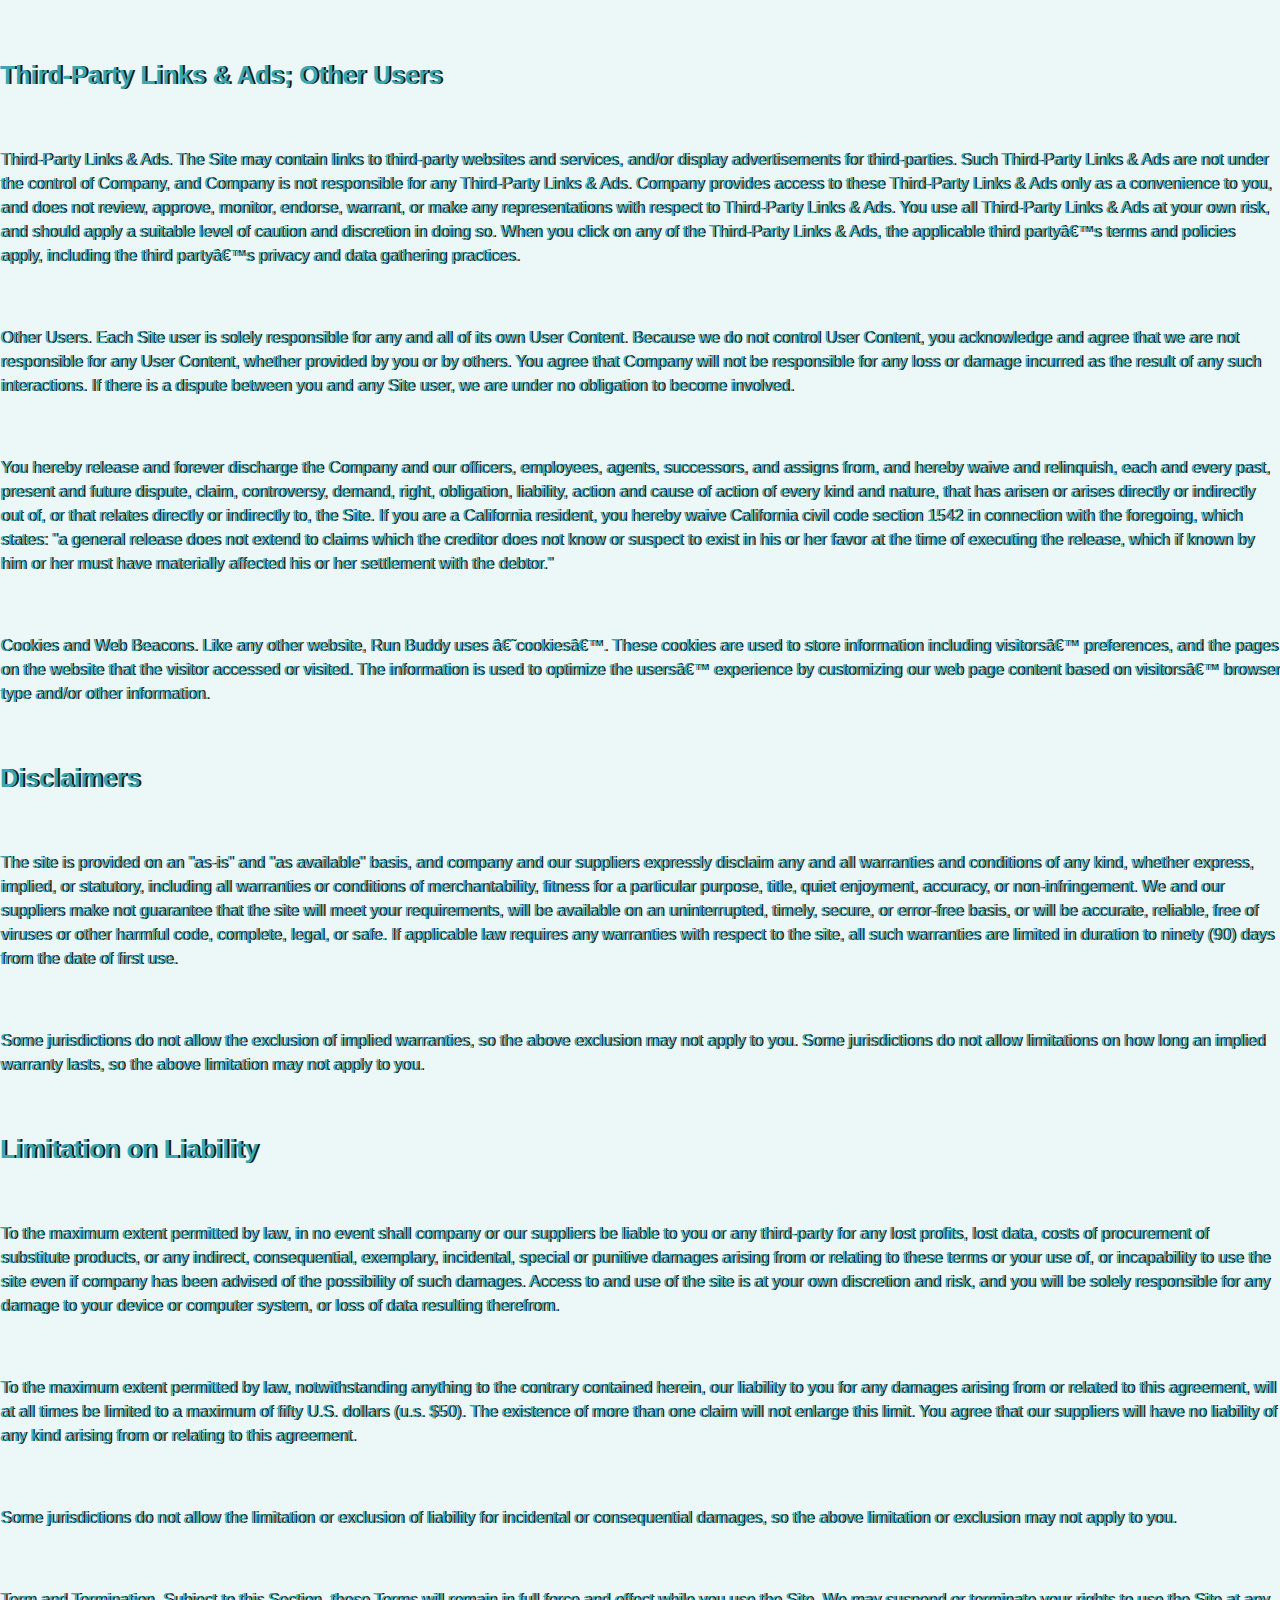
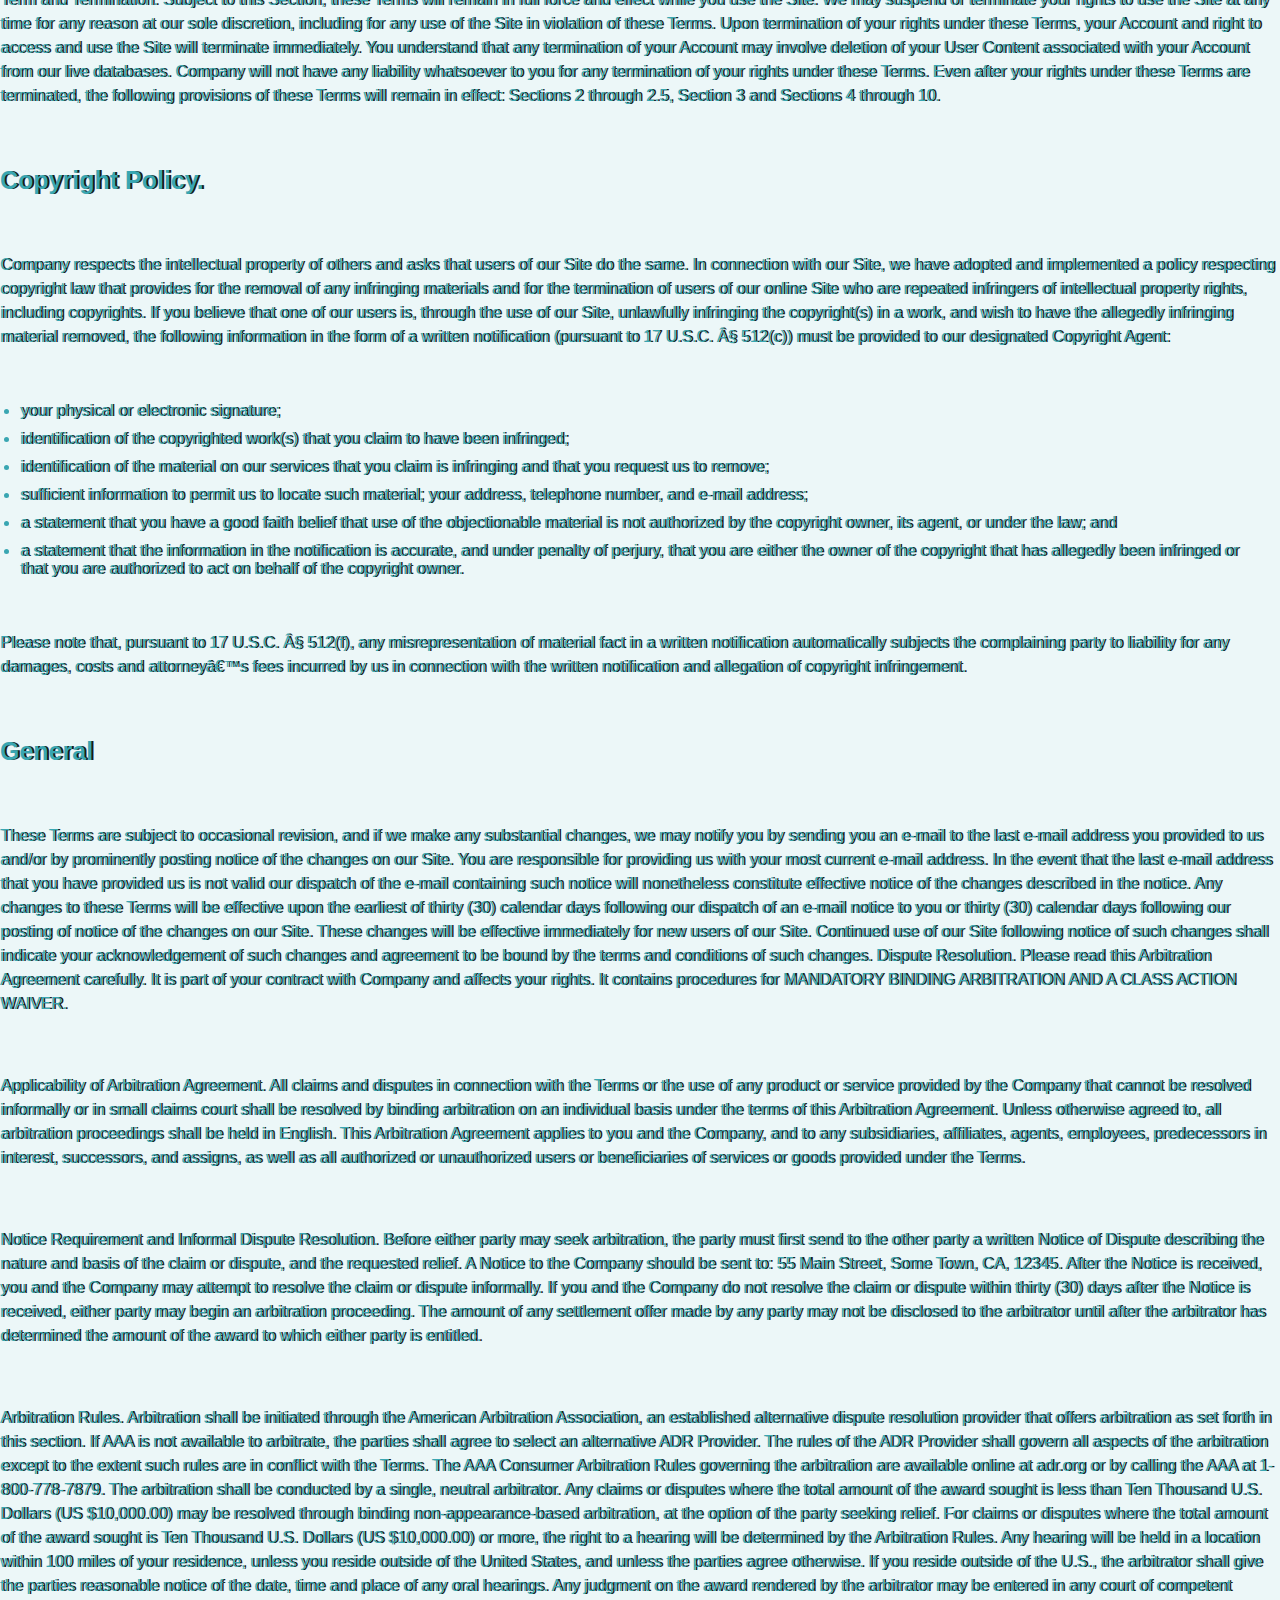
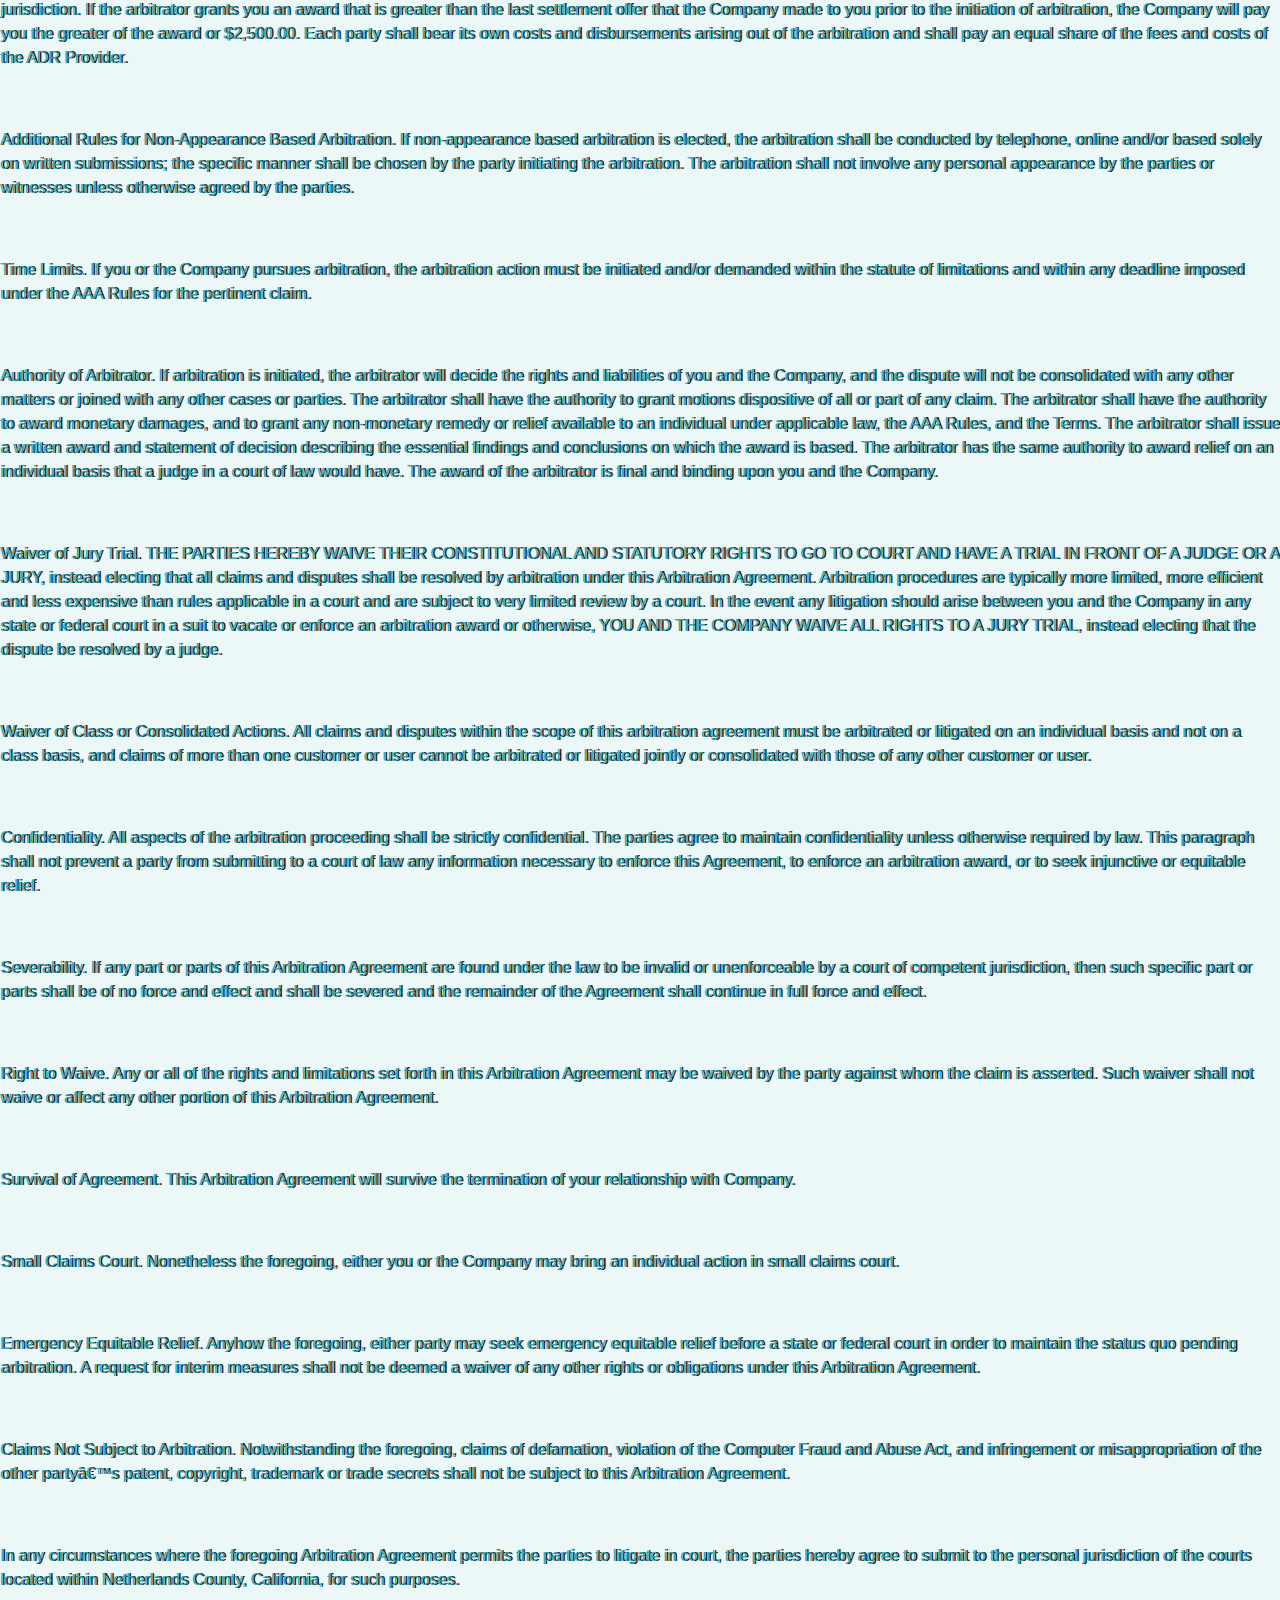
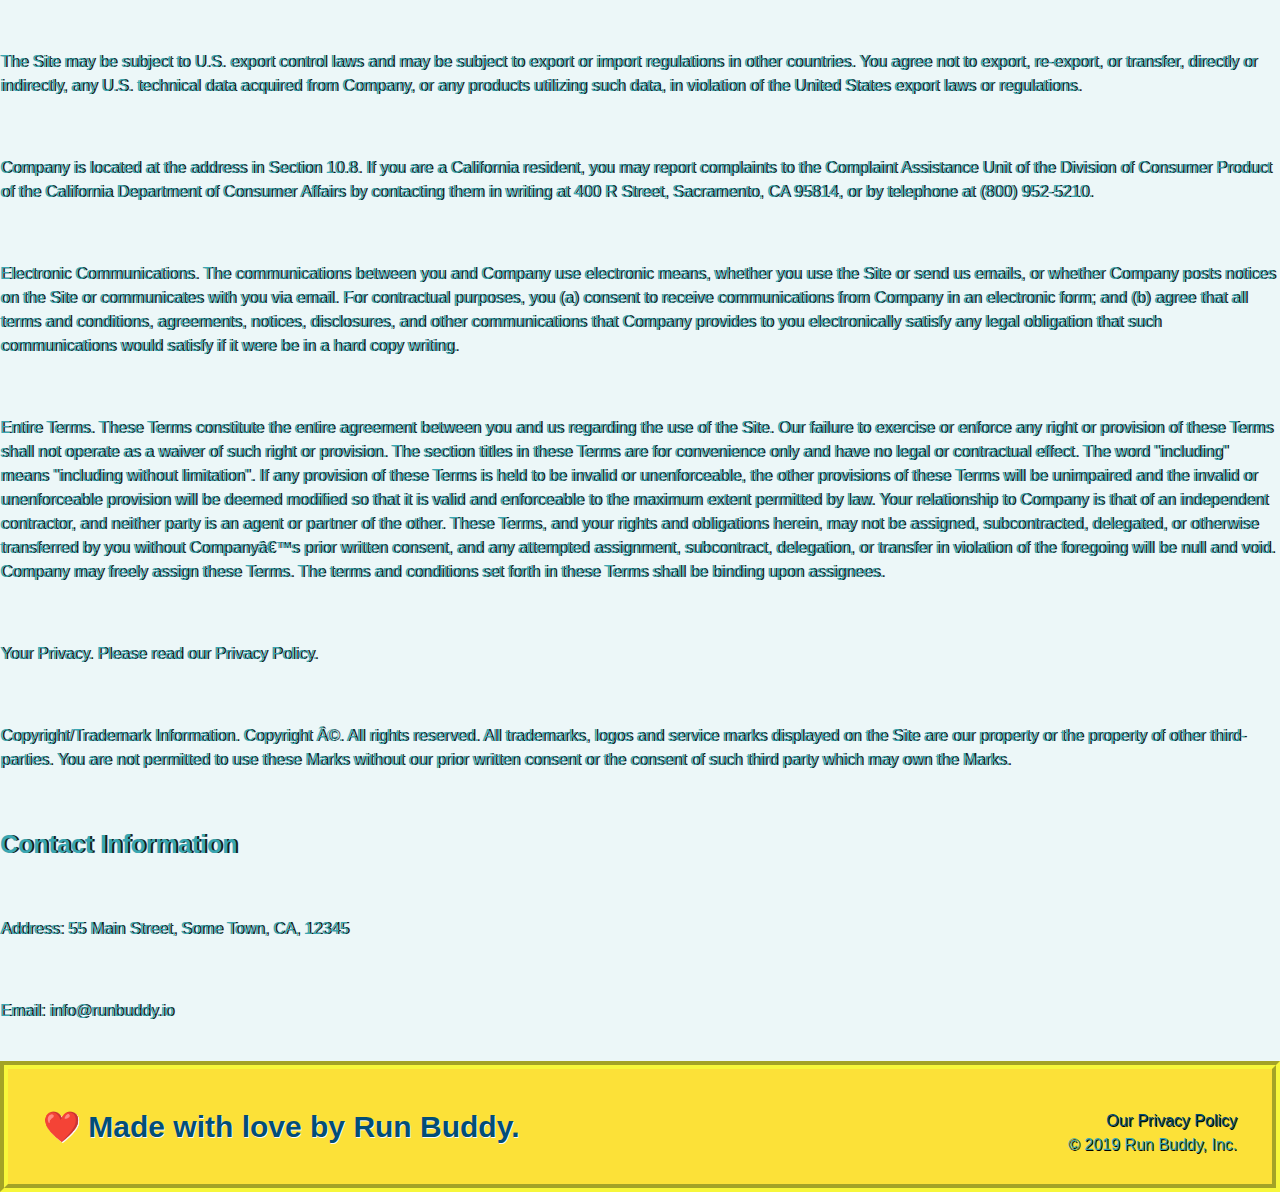
==== commit 14bcfa39: "styled privacy-policy.html" ====
--- a/privacy-policy.html
+++ b/privacy-policy.html
@@ -1,6 +1,7 @@
 <!DOCTYPE html>
 <html lang="en">
 <head>
+    <link rel="stylesheet" href="./assets/css/style.css" />
     <link rel="stylesheet" href="./assets/css/style2.css" />
     <meta charset="UTF-8">
     <title>Privacy Policy - Run Buddy</title>
--- a/assets/css/style.css
+++ b/assets/css/style.css
@@ -0,0 +1,338 @@
+* {
+    margin: 0;
+    padding: 0;
+    box-sizing: border-box;
+}
+
+body {
+    /*more on this crazy alphanumerical value in a minute! */
+    font-family: Arial, Helvetica, sans-serif;
+    color: #39a6b2;
+    text-shadow: 2px 0px  rgb(29, 23, 23);
+    background-color: rgb(236, 247, 248);
+}
+
+/*apply styles to <header> */
+header{
+    padding-top:5px;
+    padding-bottom:5px;
+    padding-left: 150px;
+    padding-right: 50px;
+    border: 28px groove rgb(64, 170, 170);
+    box-shadow:2px 2px black;
+    background-color: #39a6b2;
+    margin: 0.2px 0.2px auto;
+}
+
+header h1{
+    font-weight: bold;
+    font-size: 36px;
+    color: #fce138;
+    margin: 0;
+    display: inline;
+    font-family: fantasy;
+
+
+}
+
+header a {
+    text-decoration:none;
+    color: #fce138;
+    text-shadow: 5px 5px black;
+}
+
+header nav {
+    float: right;
+    margin: 7px 0;
+}
+
+header nav ul li {
+    display: inline;
+}
+
+header nav ul li a {
+    margin: 0 30px;
+    font-weight: lighter;
+    font-size: 22px;
+    text-shadow: 2px 2px black;
+}
+
+footer {
+    background: #fce138;
+    border: 8px groove rgb(247, 247, 58);
+    width: 100%;
+    padding: 40px 35px;
+    box-shadow: 5px 5px black;
+}
+
+footer h2 {
+    display: inline;
+    color: #024e76;
+    font-size: 30px;
+    text-shadow: 1px 1px rgb(252, 249, 249);
+    margin: 0;
+
+}
+
+footer div {
+    float: right;
+    line-height: 1.5;
+    text-align: right;
+    text-shadow: 1px 1px black;
+
+}
+
+footer a {
+    color: #024e76;
+
+}
+
+section {
+    padding: 60px;
+
+}
+
+/* Hero style start */
+.hero {
+    background-image: url("https://static.fullstack-bootcamp.com/module-1/hero-bg.jpg"); 
+    height:600px;
+    background-size: cover;
+    background-position: center;
+    position: relative;
+
+}
+/* Hero style end */
+
+/* Hero form style */
+.hero-form {
+    background-color: #fce138;
+    margin: 0 0 -30px 0;
+    padding: 20px 10px 20px 10px;
+    width: 500px;
+    color: #024e76;
+    border: solid 3px #024e76;
+    box-shadow: 3px 3px rgb(175, 185, 29);
+    position: absolute;
+    bottom: 100px;
+    right: 140px;
+    text-shadow: 1px 1px gray;
+
+}
+
+.hero-form p { 
+    margin: 5px 0 15px 0;
+}
+
+.hero-form h3 {
+    margin: 0;
+    font-size: 30px;
+    text-shadow: 2px 2px gray;
+
+}
+
+.form-input {
+    border: 3px groove gold;
+    font-size: 16px;
+    padding: 7px 15px;
+    display: block;
+    color:#024e76;
+    width: 100%;
+    margin-bottom: 15px;
+    box-shadow:2px 2px black;
+
+}
+
+.hero-form label {
+    margin: 0 px;
+    display: block;
+}
+
+.form-but {
+    margin: 1px 0 1px 0;
+    display: flex;
+    box-shadow:1px 1px black;
+    
+    
+}
+
+.run-but {
+    font-size: 18px;
+    color: rgb(245, 221, 6);
+    text-shadow:1px 1px black;
+    background-color: #024e76;
+    box-shadow: 2px 2px black;
+    padding: 10px 20px;
+}
+
+/* Hero styles end */
+
+.intro1 {
+    text-align: center;
+}
+
+
+.intro1 p {
+    line-height: 1.7;
+    color: #39a6b2;
+    width: 80%;
+    font-size: 20px;
+    margin: 0 auto;
+
+}
+
+.steps {
+    text-align:center;
+    background: #fce138;
+}
+
+.section-title {
+    font-size: 55px;
+    color: #024e76;
+    margin-bottom: 35px;
+    padding: 0 100px 20px 100px;
+    display: inline-block;
+    border-bottom: 3px solid;
+
+}
+
+.primary-border {
+    border-color: #fce138;
+}
+
+.secondary-border {
+    border-color: #39a6b2;
+
+}
+
+.steps div {
+    margin-bottom: 80px;
+
+}
+
+.steps img {
+    width: 15%;
+    margin: 10px 0;
+
+}
+
+.steps h3 {
+    color: #024e76;
+    font-size: 46px;
+    margin-top: 10px;
+
+}
+
+.steps p {
+    color:#39a6b2;
+    font-size: 23px;
+
+}
+
+.steps span {
+    font-size: 38px;
+
+}
+
+.trainers {
+    text-align: center;
+
+}
+
+.trainer {
+    width: 900px;
+    margin: 0 auto 30px auto;
+    background: #024e76;
+    color: #fce138;
+    overflow: auto;
+
+}
+
+.trainer img {
+    width: 35%;
+    float: left;
+
+}
+
+.trainer-bio {
+    padding: 35px;
+    float: left;
+    width: 65%;
+
+}
+
+.text-left {
+    text-align: left;
+
+}
+
+.text-right {
+    text-align: right;
+
+}
+
+.trainer-bio h3 {
+    font-size: 32px;
+    margin-bottom: 8px;
+
+}
+
+.trainer-bio h4 {
+    font-weight: lighter;
+    font-size: 26px;
+    margin-bottom: 25px;
+
+}
+
+.trainer-bio p {
+    font-size: 17px;
+    line-height: 1.3;
+
+}
+
+/* Reach out styles start */
+.contact {
+    text-align: center;
+    background: #024e76;
+
+}
+
+.contact-info iframe {
+    width:400px;
+    height: 400px;
+
+}
+
+.contact-info div {
+    width: 410px;
+    display: inline-block;
+    vertical-align: left;
+    text-align: left;
+    margin: 30px 0 0 60px;
+    color: white;
+
+}
+
+.contact-info h3 {
+    color:#fce138;
+    font-size: 32px;
+
+}
+
+.contact h2 {
+    color:#fce138;
+
+}
+
+.contact-info p, .contact-info address {
+    margin: 20px;
+    line-height: 1.5;
+    font-size: 20px;
+    font-style: normal;
+
+}
+
+.contact-info a {
+    color: #fce138
+
+}
+
--- a/assets/css/style2.css
+++ b/assets/css/style2.css
@@ -4,348 +4,50 @@
     box-sizing: border-box;
 }
 
-body {
-    /*more on this crazy alphanumerical value in a minute! */
-    font-family: Arial, Helvetica, sans-serif;
-    color: #39a6b2;
-    text-shadow: 2px 0px  rgb(29, 23, 23);
-    background-color: rgb(236, 247, 248);
-}
+.hero {
 
-/*apply styles to <header> */
-header{
-    padding-top:5px;
-    padding-bottom:5px;
-    padding-left: 150px;
-    padding-right: 50px;
-    border: 28px groove rgb(64, 170, 170);
-    box-shadow:2px 2px black;
-    background-color: #39a6b2;
-    margin: 0.2px 0.2px auto;
-}
+    background-position: bottom;
+    height: auto;
+    text-align: center;
+    margin-bottom: 40px;
+  }
 
-header h1{
-    font-weight: bold;
-    font-size: 36px;
+  .page-title {
+    font-size: 42px;
+    font-weight: normal;
+    font-style:italic;
+
     color: #fce138;
-    margin: 0;
-    display: inline;
-    font-family: fantasy;
+    text-shadow: 3px 3px black;
+    display: inline-block;
+    border-bottom: 4px solid #fce138;
+    padding: 0 80px 15px 80px;
 
 
-}
+  }
 
-header a {
-    text-decoration:none;
-    color: #fce138;
-    text-shadow: 5px 5px black;
-}
+  .secondary-content h3 {
+      font-size: 25px;
+      margin: 20px 0;
 
-header nav {
-    float: right;
-    margin: 7px 0;
-}
+  }
 
-header nav ul li {
-    display: inline;
-}
+  .secondary-content p {
+      font-size: 16px;
+      line-height: 1.5;
+      margin: 20px 0;
 
-header nav ul li a {
-    margin: 0 30px;
-    font-weight: lighter;
-    font-size: 22px;
-    text-shadow: 2px 2px black;
-}
+  }
 
-footer {
-    background: #fce138;
-    border: 8px groove rgb(247, 247, 58);
-    width: 100%;
-    padding: 40px 35px;
-    box-shadow: 5px 5px black;
-}
-
-footer h2 {
-    display: inline;
-    color: #024e76;
-    font-size: 30px;
-    text-shadow: 1px 1px rgb(252, 249, 249);
-    margin: 0;
-
-}
-
-footer div {
-    float: right;
-    line-height: 1.5;
-    text-align: right;
-    text-shadow: 1px 1px black;
-
-}
-
-footer a {
-    color: #024e76;
-
-}
-
-section {
-    padding: 60px;
-
-}
-
-/* Hero style start - Primary */
-.hero {
-    background-image: url("https://static.fullstack-bootcamp.com/module-1/hero-bg.jpg"); 
-    height:150px;
-    font-size: 20px;
-    color:#fce138;
-    text-align: center;
-    text-shadow: 3px 3px black;
-    background-size: cover;
-    background-position: center;
-    position: relative;
-
-}
+  .secondary-content ul {
+      margin: 15px 20px;
 
 
-/* Hero style end */
+  }
 
-/* Hero form style */
-.hero-form {
-    background-color: #fce138;
-    margin: 0 0 -30px 0;
-    padding: 20px 10px 20px 10px;
-    width: 500px;
-    color: #024e76;
-    border: solid 3px #024e76;
-    box-shadow: 3px 3px rgb(175, 185, 29);
-    position: absolute;
-    bottom: 100px;
-    right: 140px;
-    text-shadow: 1px 1px gray;
+  .secondary-content li {
+      color: #39a6b2;
+      margin: 10px 0;
 
-}
-
-.hero-form p { 
-    margin: 5px 0 15px 0;
-}
-
-.hero-form h3 {
-    margin: 0;
-    font-size: 30px;
-    text-shadow: 2px 2px gray;
-
-}
-
-.form-input {
-    border: 3px groove gold;
-    font-size: 16px;
-    padding: 7px 15px;
-    display: block;
-    color:#024e76;
-    width: 100%;
-    margin-bottom: 15px;
-    box-shadow:2px 2px black;
-
-}
-
-.hero-form label {
-    margin: 0 px;
-    display: block;
-}
-
-.form-but {
-    margin: 1px 0 1px 0;
-    display: flex;
-    box-shadow:1px 1px black;
-    
-    
-}
-
-.run-but {
-    font-size: 18px;
-    color: rgb(245, 221, 6);
-    text-shadow:1px 1px black;
-    background-color: #024e76;
-    box-shadow: 2px 2px black;
-    padding: 10px 20px;
-}
-
-/* Hero styles end */
-
-.intro1 {
-    text-align: center;
-}
-
-
-.intro1 p {
-    line-height: 1.7;
-    color: #39a6b2;
-    width: 80%;
-    font-size: 20px;
-    margin: 0 auto;
-
-}
-
-.steps {
-    text-align:center;
-    background: #fce138;
-}
-
-.section-title {
-    font-size: 55px;
-    color: #024e76;
-    margin-bottom: 35px;
-    padding: 0 100px 20px 100px;
-    display: inline-block;
-    border-bottom: 3px solid;
-
-}
-
-.primary-border {
-    border-color: #fce138;
-}
-
-.secondary-border {
-    border-color: #39a6b2;
-
-}
-
-.steps div {
-    margin-bottom: 80px;
-
-}
-
-.steps img {
-    width: 15%;
-    margin: 10px 0;
-
-}
-
-.steps h3 {
-    color: #024e76;
-    font-size: 46px;
-    margin-top: 10px;
-
-}
-
-.steps p {
-    color:#39a6b2;
-    font-size: 23px;
-
-}
-
-.steps span {
-    font-size: 38px;
-
-}
-
-.trainers {
-    text-align: center;
-
-}
-
-.trainer {
-    width: 900px;
-    margin: 0 auto 30px auto;
-    background: #024e76;
-    color: #fce138;
-    overflow: auto;
-
-}
-
-.trainer img {
-    width: 35%;
-    float: left;
-
-}
-
-.trainer-bio {
-    padding: 35px;
-    float: left;
-    width: 65%;
-
-}
-
-.text-left {
-    text-align: left;
-
-}
-
-.text-right {
-    text-align: right;
-
-}
-
-.trainer-bio h3 {
-    font-size: 32px;
-    margin-bottom: 8px;
-
-}
-
-.trainer-bio h4 {
-    font-weight: lighter;
-    font-size: 26px;
-    margin-bottom: 25px;
-
-}
-
-.trainer-bio p {
-    font-size: 17px;
-    line-height: 1.3;
-
-}
-
-/* Reach out styles start */
-.contact {
-    text-align: center;
-    background: #024e76;
-
-}
-
-.contact-info iframe {
-    width:400px;
-    height: 400px;
-
-}
-
-.contact-info div {
-    width: 410px;
-    display: inline-block;
-    vertical-align: left;
-    text-align: left;
-    margin: 30px 0 0 60px;
-    color: white;
-
-}
-
-.contact-info h3 {
-    color:#fce138;
-    font-size: 32px;
-
-}
-
-.contact h2 {
-    color:#fce138;
-
-}
-
-.contact-info p, .contact-info address {
-    margin: 20px;
-    line-height: 1.5;
-    font-size: 20px;
-    font-style: normal;
-
-}
-
-.contact-info a {
-    color: #fce138
-
-}
-
-.secondary-content {
-    text-shadow: 1px 1px black;
-    color: rgb(8, 115, 119);
-    line-height: 1.3;
-
-}
-
+  }
+  